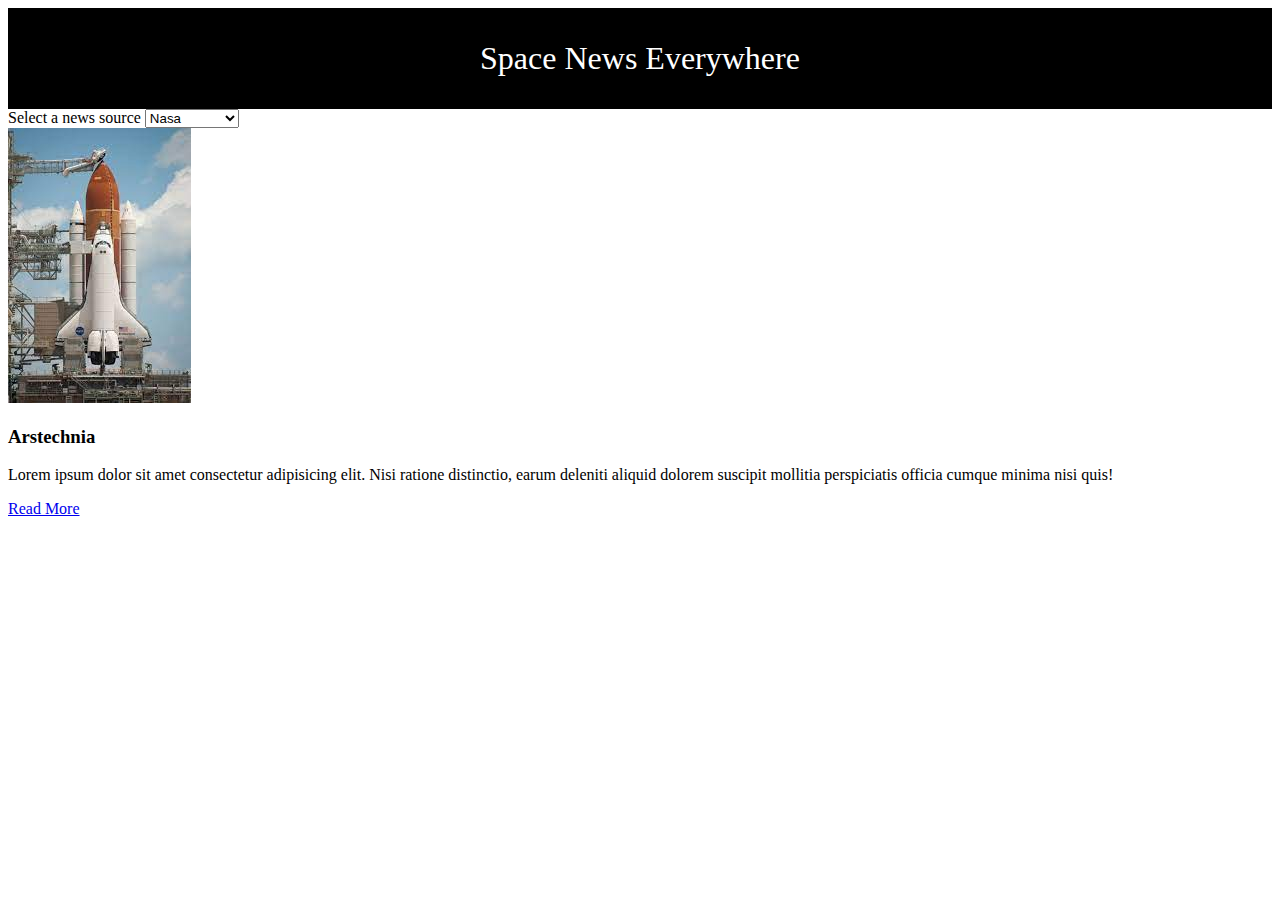
==== block-BJaake/code/index.html @ 8d370c22 "Block5" ====
<!DOCTYPE html>
<html lang="en">
<head>
    <meta charset="UTF-8">
    <meta http-equiv="X-UA-Compatible" content="IE=edge">
    <meta name="viewport" content="width=device-width, initial-scale=1.0">
    <title>Document</title>
    <link rel="stylesheet" href="style.css"/>
</head>
<body>
    <header>Space News Everywhere</header>
    <div class="news_select">
    <label for="news">Select a news source</label>
<select name="news_source" id="news_source">
  <option value="nasa">Nasa</option>
  <option value="spacenews">SpaceNews</option>
  <option value="teslarati">Teslarati</option>
  <option value="spaceflight">SpaceFlight</option>
  <option value = arstechnia>Arstechnia</option>
</select>
</div>
<section id="news">
    <img src="./img1.jfif" alt=""/>
    <h3>Arstechnia</h3>
    <p>Lorem ipsum dolor sit amet consectetur adipisicing elit. Nisi ratione distinctio, earum deleniti  aliquid dolorem suscipit mollitia perspiciatis officia cumque minima nisi quis!</p>
    <a href="#">Read More</a>

</section>
</body>
</html>
---- block-BJaake/code/style.css ----
header{
    background-color: black;
    color: white;
    text-align: center;
    padding: 2rem;
    font-size: 2rem;
}
.news_select{
    margin: 0 auto;
}
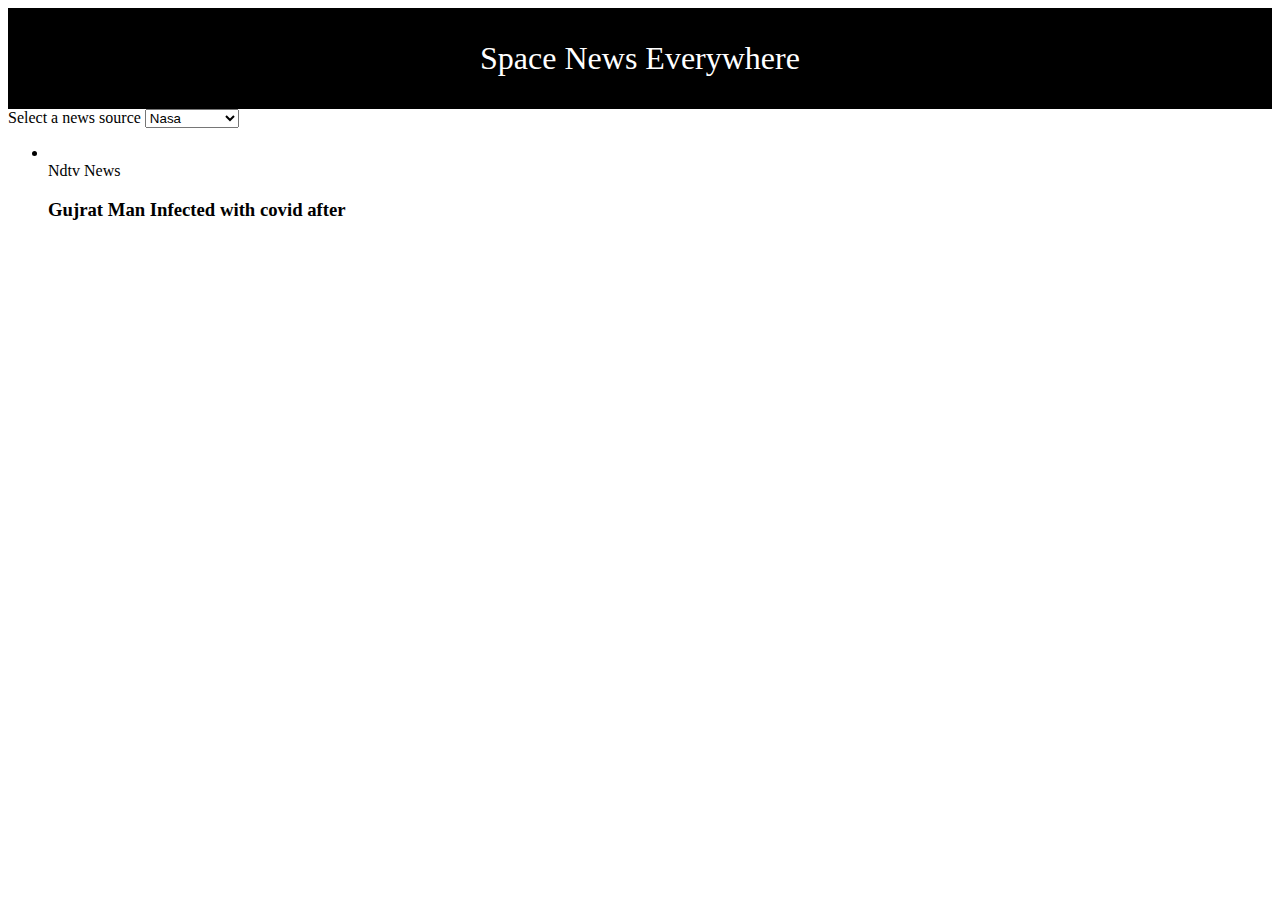
==== commit 693c22aa: "Block4" ====
--- a/block-BJaake/code/index.html
+++ b/block-BJaake/code/index.html
@@ -19,12 +19,16 @@
   <option value = arstechnia>Arstechnia</option>
 </select>
 </div>
-<section id="news">
-    <img src="./img1.jfif" alt=""/>
-    <h3>Arstechnia</h3>
-    <p>Lorem ipsum dolor sit amet consectetur adipisicing elit. Nisi ratione distinctio, earum deleniti  aliquid dolorem suscipit mollitia perspiciatis officia cumque minima nisi quis!</p>
-    <a href="#">Read More</a>
+<ul class="news">
+    <li>
+    <img src=""
+    alt="">
+    <div>
+        <span class="source">Ndtv News</span>
+        <h3>Gujrat Man Infected with covid after </h3>
+    </div>
 
 </section>
+<script src="index.js"></script>
 </body>
 </html>